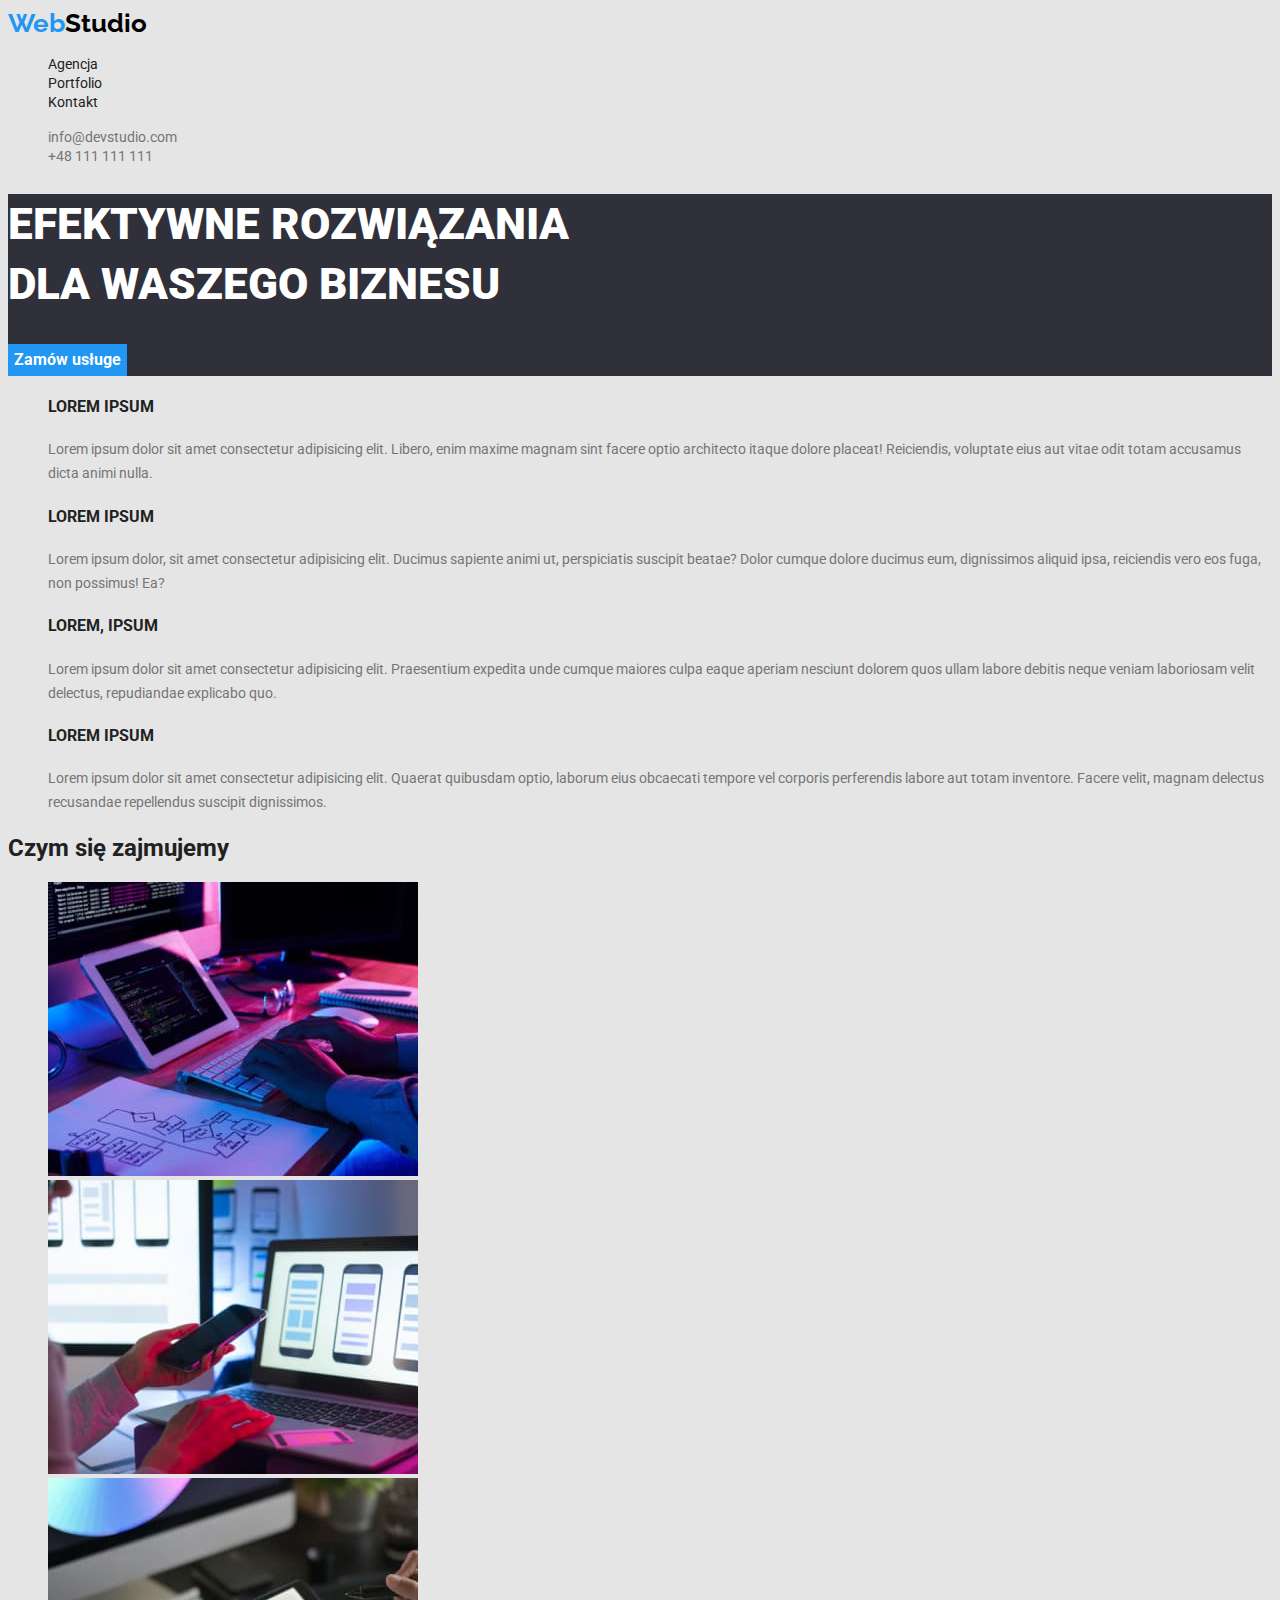
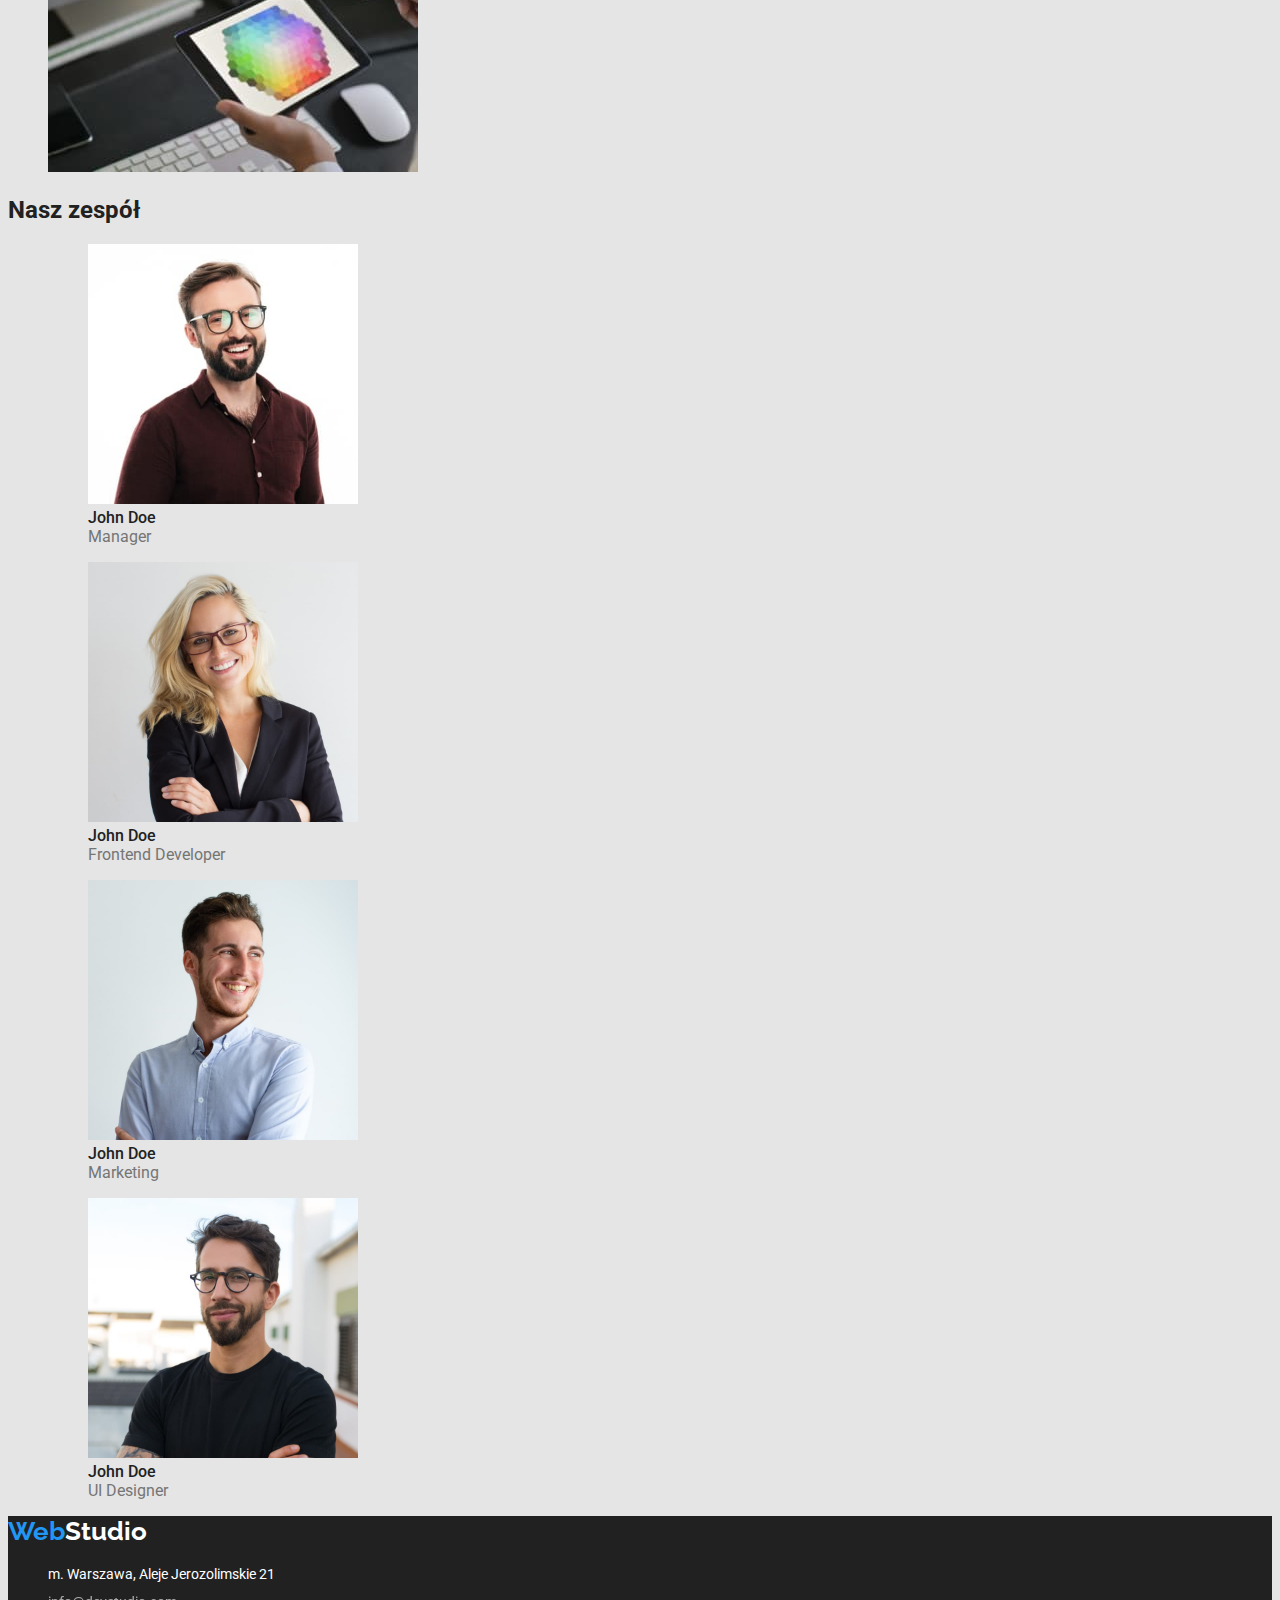
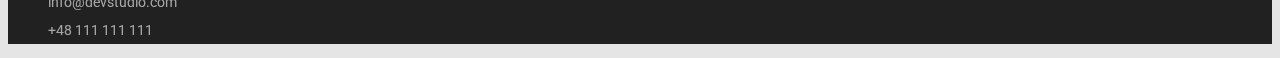
==== index.html @ 941cc713 "postępy" ====
<!DOCTYPE html>
<html lang="en">
<head>
    <meta charset="UTF-8">
    <meta http-equiv="X-UA-Compatible" content="IE=edge">
    <meta name="viewport" content="width=device-width, initial-scale=1.0">
    <title>Document</title>
    <link rel="preconnect" href="https://fonts.googleapis.com">
    <link rel="preconnect" href="https://fonts.gstatic.com" crossorigin>
    <link href="https://fonts.googleapis.com/css2?family=Raleway:wght@700&family=Roboto:wght@400;500;700;900&display=swap"
    rel="stylesheet">
    <link rel="stylesheet" href="css/styles.css">

</head>
<body>
    <header class="top-section">
        <a href="/" class="logo"><span class="web">Web</span>Studio</a>  
<nav>
    <ul>
        <li class="list"><a href="/agencja" class="navi">Agencja</a></li>
        <li class="list"><a href="/portfolio.html" class="navi">Portfolio</a></li>
        <li class="list"><a href="/kontakt" class="navi">Kontakt</a></li>
      </ul>
</nav>
<div >
    <ul>
    <li class="list"><a class="kontakt" href="mailto:info@devstudio.com">info@devstudio.com</a></li>
    <li class="list"><a class="kontakt" href="tel:+48111111111">+48 111 111 111</a></li>
    </ul>
</div>

   </header>

    <main>
        <div class="box">
            <h1 class="header_text">
                EFEKTYWNE ROZWIĄZANIA <br>
                DLA WASZEGO BIZNESU
            </h1>
            <button type="button" class="main_button">Zamów usługe</button>
        </div>

    <section>
        <ul>
        <li class="list"><h4>Lorem ipsum</h4><p class="text">Lorem ipsum dolor sit amet consectetur adipisicing elit. Libero, enim maxime magnam sint facere optio architecto itaque dolore placeat! Reiciendis, voluptate eius aut vitae odit totam accusamus dicta animi nulla.</p></li>
        <li class="list"><h4>Lorem ipsum</h4><p class="text">Lorem ipsum dolor, sit amet consectetur adipisicing elit. Ducimus sapiente animi ut, perspiciatis suscipit beatae? Dolor cumque dolore ducimus eum, dignissimos aliquid ipsa, reiciendis vero eos fuga, non possimus! Ea?</p></li>
        <li class="list"><h4>Lorem, ipsum</h4><p class="text">Lorem ipsum dolor sit amet consectetur adipisicing elit. Praesentium expedita unde cumque maiores culpa eaque aperiam nesciunt dolorem quos ullam labore debitis neque veniam laboriosam velit delectus, repudiandae explicabo quo.</p></li>
        <li class="list"><h4>Lorem ipsum</h4><p class="text">Lorem ipsum dolor sit amet consectetur adipisicing elit. Quaerat quibusdam optio, laborum eius obcaecati tempore vel corporis perferendis labore aut totam inventore. Facere velit, magnam delectus recusandae repellendus suscipit dignissimos.</p></li>
        </ul>
    </section>

    <section>
    <h2>Czym się zajmujemy</h2>
<ul>
    <li class="list"><img src="images/project.jpg" alt="Projektowanie stron WWW" width="370" height="294"></li>
    <li class="list"><img src="images/apps.jpg" alt="Aplikacje na telefon" width="370" height="294"></li>
    <li class="list"><img src="images/design.jpg" alt="Paleta kolorów" width="370" height="294"></li>
</ul>
    </section>

    <section>
<h2>Nasz zespół</h2>

<ul>
    <li class="list">
        <figure><img src="images/productdesigner..jpg" alt="Product Designer" width="270" height="260">
            <figcaption>
                <strong class="person_name">John Doe</strong><br>
                <span class="function">Manager</span>
            </figcaption>
        </figure>
    </li>
    <li class="list">
        <figure><img src="images/frontend.jpg" alt="Frontend Developer" width="270" height="260">
            <figcaption>
                <strong class="person_name">John Doe</strong><br>
                <span class="function">Frontend Developer</span>
            </figcaption>
        </figure>
    </li>
    <li class="list">
        <figure><img src="images/marketing.jpg" alt="marketing" width="270" height="260">
            <figcaption>
                <strong class="person_name">John Doe</strong><br>
                <span class="function">Marketing</span>
            </figcaption>
        </figure>
    </li>
    <li class="list">
        <figure><img src="images/uidesigner.jpg" alt="UI designer" width="270" height="260">
            <figcaption>
                <strong class="person_name">John Doe</strong><br>
                 <span class="function">UI Designer</span>
            </figcaption>
        </figure>
    </li>
</ul>
    </section>
</main>

    <footer class="footer">
        <a class="logo footer" href="/"><span class="web">Web</span>Studio</a>  
        <address class="contact-box">
            <ul class="contact-list">
            <li><span class="warsow">m. Warszawa, Aleje Jerozolimskie 21</span></li>
            <li><a class="contact-link" href="mailto:info@devstudio.com">info@devstudio.com</a></li>
            <li><a class="contact-link" href="tel:+48111111111">+48 111 111 111</a></li>
            </ul>
        </address>
    </footer>
</body>
</html>
---- css/styles.css ----
:root {
    --background-color: #E5E5E5;
    --color: #212121;
    
}

body {
    background-color: #E5E5E5;
    font-family: 'Raleway', sans-serif;
    font-family: 'Roboto', sans-serif;
    color: #212121;
    
}

/* .top-section > .body { */
    /* background-color: #FFFFFF; */
/* } */

.text {
    line-height: 24px;
    color: #757575;
    font-size: 14px;
    
}

.box {
    background-color: #2F303A;
}

.header_text {
    font-weight: 900;
    color: #FFFFFF;
    line-height: 60px;
    font-size: 44px;
    
}

h2 {
    font-family: 'Roboto', sans-serif;
    font-weight: 700;
    color: #212121;
}

h4 {
    font-weight: 700;
    text-transform: uppercase;
    font-size: 16px;
}

.navi {
    text-decoration: none;
    color: #212121;
    font-size: 14px;
}

.navi:hover {
    color: #2196F3;
}

.kontakt {
    text-decoration: none;
    color:#757575;
    font-size: 14px;
}

.kontakt:hover {
    color:#2196F3;
}

.list {
    list-style-type: none;
}

.logo {
    font-family: 'Raleway', sans-serif;
    font-weight: 700;
    text-decoration: none;
    color: #000000;
    font-size: 26px;
}

.web {
    color: #2196F3;
}

.menu {
    color:#FFFFFF;
}

.main_button {
    background-color: #2196F3;
    color: #FFFFFF;
    font-weight: 700;
    font-size: 16px;
    line-height: 30px;
    cursor: pointer;
    font-family: 'Roboto', sans-serif;
    font-weight: 700;
    border: none;
    
}

.person_name {
    color: #212121;
    font-size: 16px;
    font-weight: 500;
}

.function {
    color: #757575;
    font-size: 16px;
    line-height: 1,19;
}

.footer {
    background-color: #212121;
    color:#FFFFFF;
    text-decoration: none;

}

.contact-link:hover {
    color: #2196F3;
}

.contact-list {
    list-style-type: none;
    font-size: 14px;
    line-height: 2;
}

.contact-link {
    text-decoration: none;
    font-family: 'Roboto', sans-serif;
    font-style: normal;
    color: #FFFFFF;
    filter: opacity(60%);
}

.warsow {
    font-style: normal;
}

.menu-button {
    color: #212121;
    font-size: 16px;
    background-color: #E5E5E5;
    font-family: 'Roboto', sans-serif;
    font-weight: 500;
    cursor: pointer;
    border: none;
    line-height: 1,62;
}

.menu-button:hover {
    background-color: #2196F3;
    color: #FFFFFF;
    border: none;
}

.image-description {
    font-size: 18px;
    font-weight: 700;
    color: #212121;

}

.image-frame {
    box-sizing: border-box;
    border: 1px solid #EEEEEE;
}
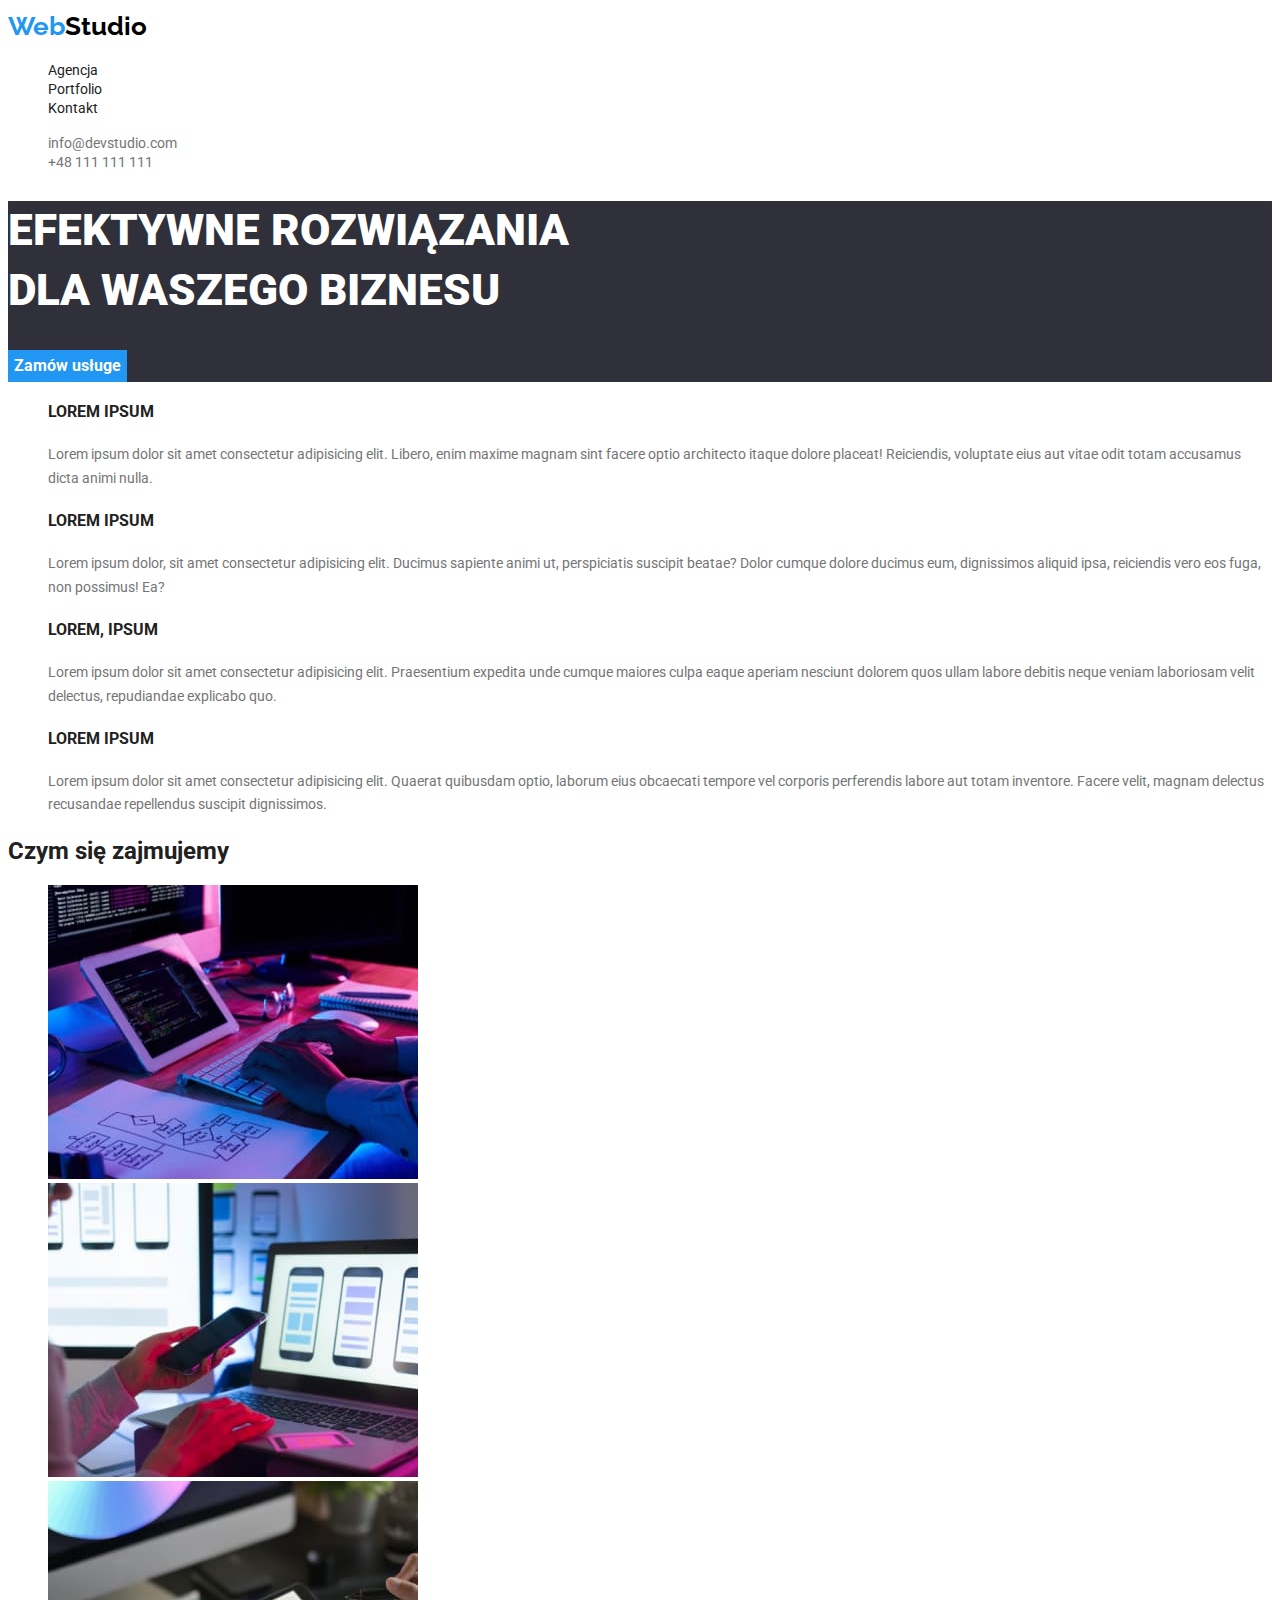
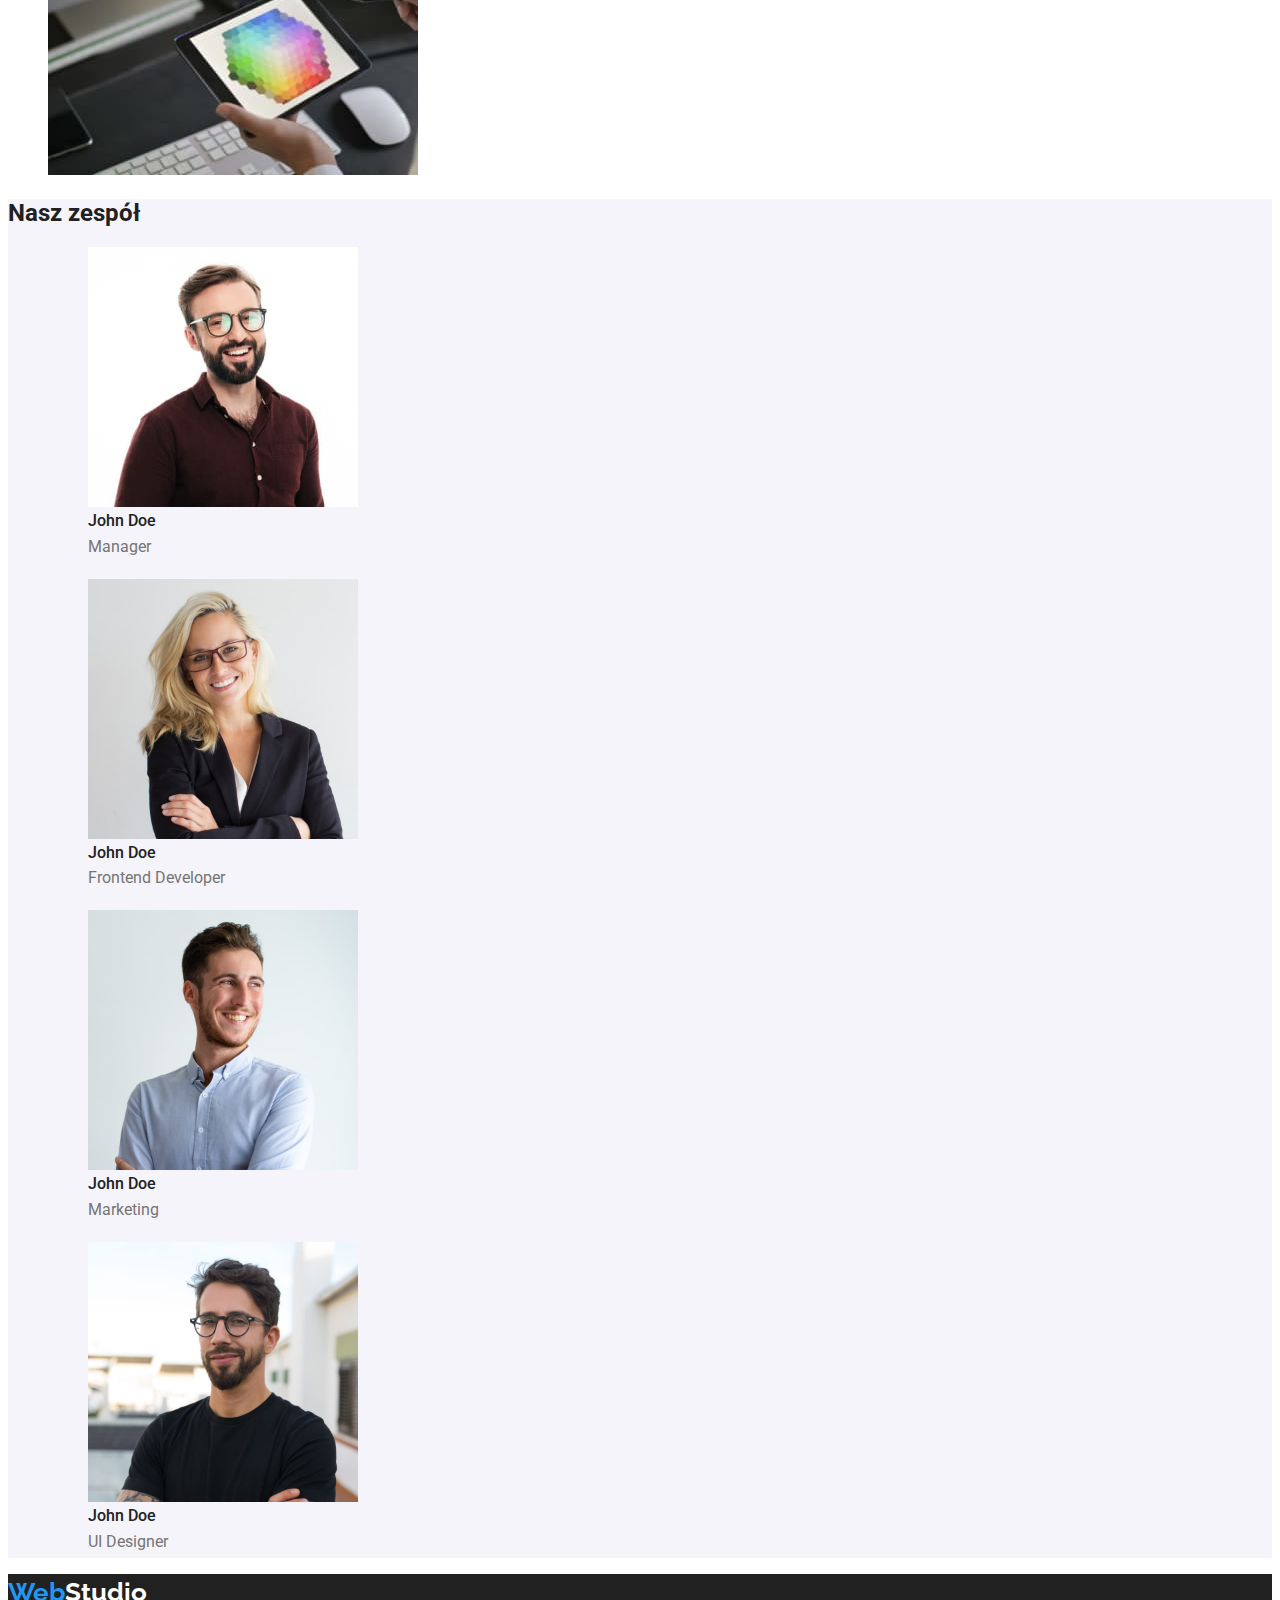
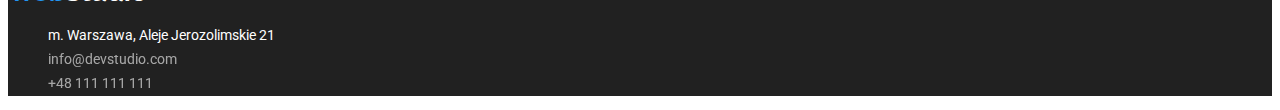
==== commit 412dd461: "aktualizacja" ====
--- a/index.html
+++ b/index.html
@@ -13,7 +13,7 @@
 
 </head>
 <body>
-    <header class="top-section">
+    <header>
         <a href="/" class="logo"><span class="web">Web</span>Studio</a>  
 <nav>
     <ul>
@@ -42,15 +42,15 @@
 
     <section>
         <ul>
-        <li class="list"><h4>Lorem ipsum</h4><p class="text">Lorem ipsum dolor sit amet consectetur adipisicing elit. Libero, enim maxime magnam sint facere optio architecto itaque dolore placeat! Reiciendis, voluptate eius aut vitae odit totam accusamus dicta animi nulla.</p></li>
-        <li class="list"><h4>Lorem ipsum</h4><p class="text">Lorem ipsum dolor, sit amet consectetur adipisicing elit. Ducimus sapiente animi ut, perspiciatis suscipit beatae? Dolor cumque dolore ducimus eum, dignissimos aliquid ipsa, reiciendis vero eos fuga, non possimus! Ea?</p></li>
-        <li class="list"><h4>Lorem, ipsum</h4><p class="text">Lorem ipsum dolor sit amet consectetur adipisicing elit. Praesentium expedita unde cumque maiores culpa eaque aperiam nesciunt dolorem quos ullam labore debitis neque veniam laboriosam velit delectus, repudiandae explicabo quo.</p></li>
-        <li class="list"><h4>Lorem ipsum</h4><p class="text">Lorem ipsum dolor sit amet consectetur adipisicing elit. Quaerat quibusdam optio, laborum eius obcaecati tempore vel corporis perferendis labore aut totam inventore. Facere velit, magnam delectus recusandae repellendus suscipit dignissimos.</p></li>
+        <li class="list"><h4 class="size-small">Lorem ipsum</h4><p class="text">Lorem ipsum dolor sit amet consectetur adipisicing elit. Libero, enim maxime magnam sint facere optio architecto itaque dolore placeat! Reiciendis, voluptate eius aut vitae odit totam accusamus dicta animi nulla.</p></li>
+        <li class="list"><h4 class="size-small">Lorem ipsum</h4><p class="text">Lorem ipsum dolor, sit amet consectetur adipisicing elit. Ducimus sapiente animi ut, perspiciatis suscipit beatae? Dolor cumque dolore ducimus eum, dignissimos aliquid ipsa, reiciendis vero eos fuga, non possimus! Ea?</p></li>
+        <li class="list"><h4 class="size-small">Lorem, ipsum</h4><p class="text">Lorem ipsum dolor sit amet consectetur adipisicing elit. Praesentium expedita unde cumque maiores culpa eaque aperiam nesciunt dolorem quos ullam labore debitis neque veniam laboriosam velit delectus, repudiandae explicabo quo.</p></li>
+        <li class="list"><h4 class="size-small">Lorem ipsum</h4><p class="text">Lorem ipsum dolor sit amet consectetur adipisicing elit. Quaerat quibusdam optio, laborum eius obcaecati tempore vel corporis perferendis labore aut totam inventore. Facere velit, magnam delectus recusandae repellendus suscipit dignissimos.</p></li>
         </ul>
     </section>
 
     <section>
-    <h2>Czym się zajmujemy</h2>
+    <h2 class="size=medium">Czym się zajmujemy</h2>
 <ul>
     <li class="list"><img src="images/project.jpg" alt="Projektowanie stron WWW" width="370" height="294"></li>
     <li class="list"><img src="images/apps.jpg" alt="Aplikacje na telefon" width="370" height="294"></li>
@@ -58,7 +58,7 @@
 </ul>
     </section>
 
-    <section>
+    <section class="team">
 <h2>Nasz zespół</h2>
 
 <ul>
--- a/css/styles.css
+++ b/css/styles.css
@@ -1,25 +1,22 @@
 :root {
-    --background-color: #E5E5E5;
+    --background-color: #FFFFFF;
     --color: #212121;
-    
+    --hover-color: #2196F3;
 }
 
 body {
-    background-color: #E5E5E5;
+    background-color: var(--background-color);
     font-family: 'Raleway', sans-serif;
     font-family: 'Roboto', sans-serif;
-    color: #212121;
+    color: var(--color);
     
 }
-
-/* .top-section > .body { */
-    /* background-color: #FFFFFF; */
-/* } */
 
 .text {
     line-height: 24px;
     color: #757575;
     font-size: 14px;
+    line-height: 1.7;
     
 }
 
@@ -30,41 +27,53 @@
 .header_text {
     font-weight: 900;
     color: #FFFFFF;
-    line-height: 60px;
+    line-height: 1.36;
     font-size: 44px;
     
 }
 
-h2 {
-    font-family: 'Roboto', sans-serif;
+.size.medium {
     font-weight: 700;
-    color: #212121;
+    color: var(--color);
+    font-size: 36px;
+    line-height: 1.17;
 }
 
-h4 {
+.size-small {
     font-weight: 700;
     text-transform: uppercase;
     font-size: 16px;
+    line-height: 1.17;
 }
 
 .navi {
     text-decoration: none;
-    color: #212121;
+    color: var(--color);
     font-size: 14px;
+    line-height: 1.17;
 }
 
 .navi:hover {
-    color: #2196F3;
+    color: var(--hover-color);
+}
+
+.navi:focus {
+    color: var(--hover-color);
 }
 
 .kontakt {
     text-decoration: none;
     color:#757575;
     font-size: 14px;
+    line-height: 1.17;
 }
 
 .kontakt:hover {
-    color:#2196F3;
+    color: var(--hover-color);
+}
+
+.kontakt:focus {
+    color: var(--hover-color);
 }
 
 .list {
@@ -77,10 +86,11 @@
     text-decoration: none;
     color: #000000;
     font-size: 26px;
+    line-height: 1.4;
 }
 
 .web {
-    color: #2196F3;
+    color: var(--hover-color);
 }
 
 .menu {
@@ -92,24 +102,29 @@
     color: #FFFFFF;
     font-weight: 700;
     font-size: 16px;
-    line-height: 30px;
+    line-height: 1.87;
     cursor: pointer;
     font-family: 'Roboto', sans-serif;
     font-weight: 700;
     border: none;
-    
+}
+
+.main_button:hover {
+    background-color: #E5E5E5;
+    color: var(--hover-color);
 }
 
 .person_name {
-    color: #212121;
+    color: var(--color);
     font-size: 16px;
     font-weight: 500;
+    line-height: 1.17;
 }
 
 .function {
     color: #757575;
     font-size: 16px;
-    line-height: 1,19;
+    line-height: 2;
 }
 
 .footer {
@@ -120,13 +135,17 @@
 }
 
 .contact-link:hover {
-    color: #2196F3;
+    color: var(--hover-color);
+}
+
+.contact-link:focus {
+    color: var(--hover-color)
 }
 
 .contact-list {
     list-style-type: none;
     font-size: 14px;
-    line-height: 2;
+    line-height: 1.7;
 }
 
 .contact-link {
@@ -149,10 +168,15 @@
     font-weight: 500;
     cursor: pointer;
     border: none;
-    line-height: 1,62;
+    line-height: 1.62;
 }
 
 .menu-button:hover {
+    background-color: #2196F3;
+    color: #FFFFFF;
+}
+
+.menu-button:focus {
     background-color: #2196F3;
     color: #FFFFFF;
     border: none;
@@ -161,11 +185,11 @@
 .image-description {
     font-size: 18px;
     font-weight: 700;
-    color: #212121;
+    color: var(--color);
+    line-height: 2;
 
 }
 
-.image-frame {
-    box-sizing: border-box;
-    border: 1px solid #EEEEEE;
-}+.team {
+    background-color: #F5F4FA;
+}
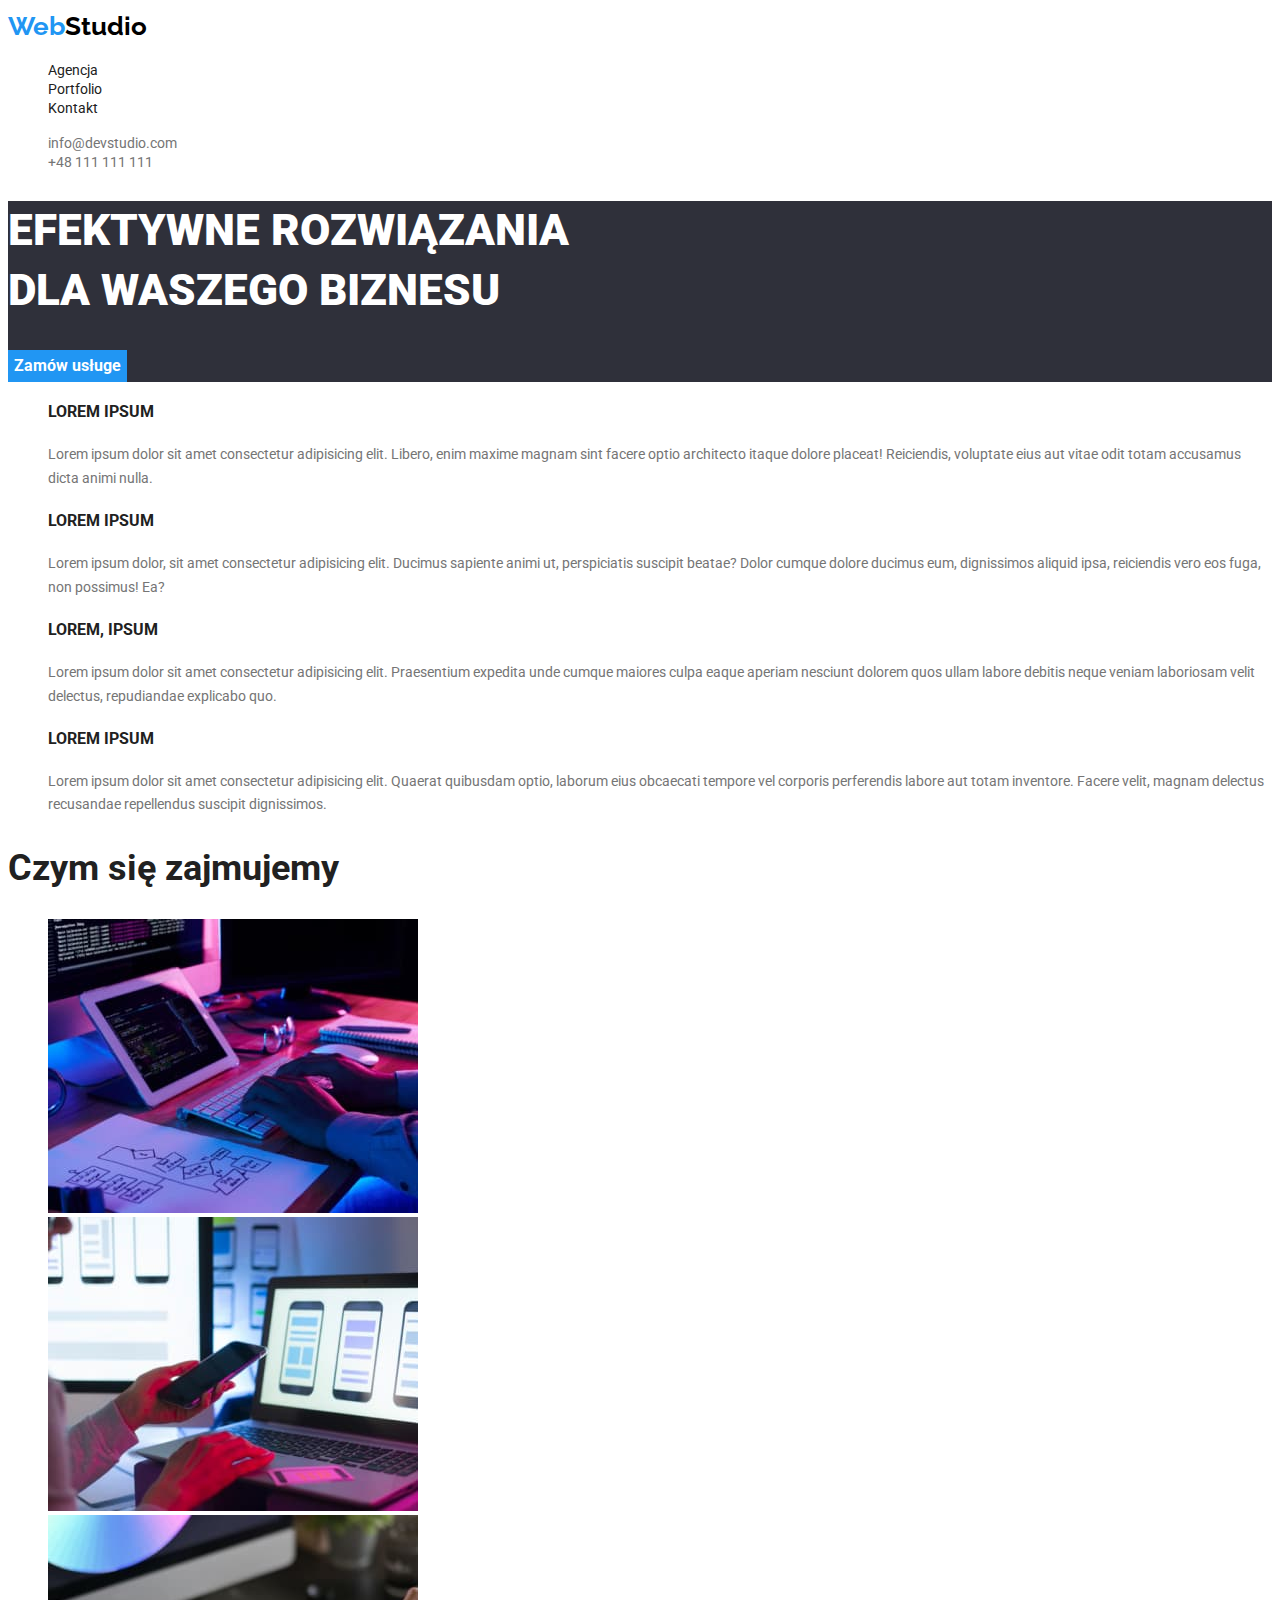
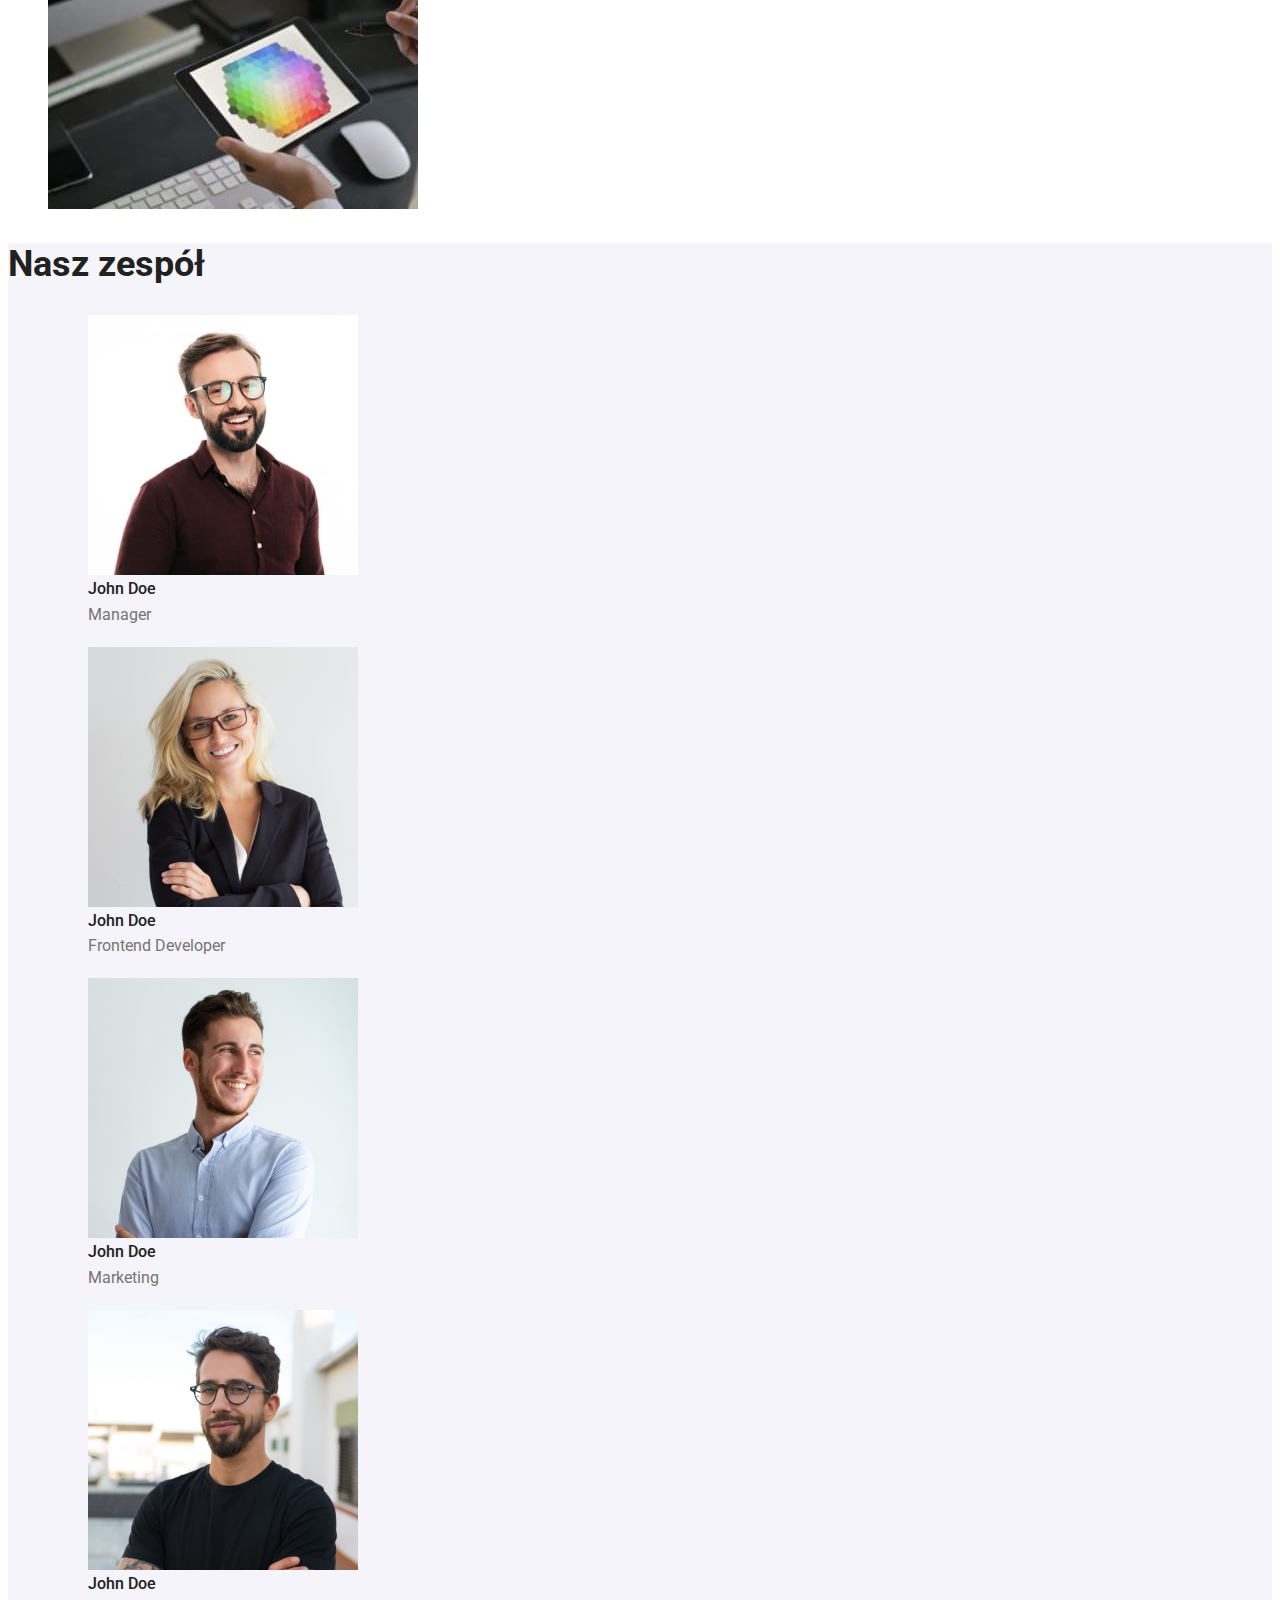
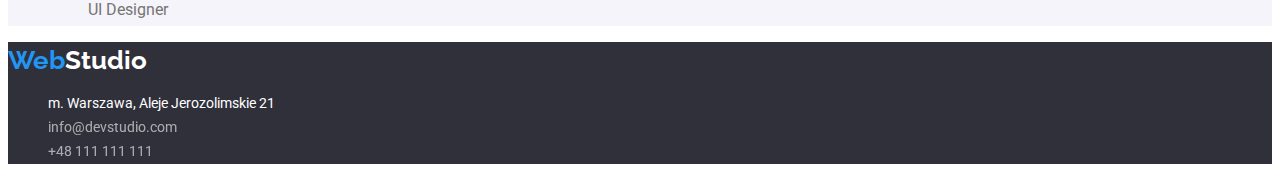
==== commit c940e3fd: "poprawki" ====
--- a/index.html
+++ b/index.html
@@ -4,7 +4,7 @@
     <meta charset="UTF-8">
     <meta http-equiv="X-UA-Compatible" content="IE=edge">
     <meta name="viewport" content="width=device-width, initial-scale=1.0">
-    <title>Document</title>
+    <title>Studio</title>
     <link rel="preconnect" href="https://fonts.googleapis.com">
     <link rel="preconnect" href="https://fonts.gstatic.com" crossorigin>
     <link href="https://fonts.googleapis.com/css2?family=Raleway:wght@700&family=Roboto:wght@400;500;700;900&display=swap"
@@ -17,9 +17,9 @@
         <a href="/" class="logo"><span class="web">Web</span>Studio</a>  
 <nav>
     <ul>
-        <li class="list"><a href="/agencja" class="navi">Agencja</a></li>
-        <li class="list"><a href="/portfolio.html" class="navi">Portfolio</a></li>
-        <li class="list"><a href="/kontakt" class="navi">Kontakt</a></li>
+        <li class="list"><a href="/agencja" class="navigation-link">Agencja</a></li>
+        <li class="list"><a href="./portfolio.html" class="navigation-link">Portfolio</a></li>
+        <li class="list"><a href="/kontakt" class="navigation-link">Kontakt</a></li>
       </ul>
 </nav>
 <div >
@@ -32,12 +32,12 @@
    </header>
 
     <main>
-        <div class="box">
+        <div class="main-title-section">
             <h1 class="header_text">
                 EFEKTYWNE ROZWIĄZANIA <br>
                 DLA WASZEGO BIZNESU
             </h1>
-            <button type="button" class="main_button">Zamów usługe</button>
+            <button type="button" class="main-button">Zamów usługe</button>
         </div>
 
     <section>
@@ -50,7 +50,7 @@
     </section>
 
     <section>
-    <h2 class="size=medium">Czym się zajmujemy</h2>
+    <h2 class="size-medium">Czym się zajmujemy</h2>
 <ul>
     <li class="list"><img src="images/project.jpg" alt="Projektowanie stron WWW" width="370" height="294"></li>
     <li class="list"><img src="images/apps.jpg" alt="Aplikacje na telefon" width="370" height="294"></li>
@@ -59,7 +59,7 @@
     </section>
 
     <section class="team">
-<h2>Nasz zespół</h2>
+<h2 class="size-medium">Nasz zespół</h2>
 
 <ul>
     <li class="list">
@@ -100,7 +100,7 @@
 
     <footer class="footer">
         <a class="logo footer" href="/"><span class="web">Web</span>Studio</a>  
-        <address class="contact-box">
+        <address>
             <ul class="contact-list">
             <li><span class="warsow">m. Warszawa, Aleje Jerozolimskie 21</span></li>
             <li><a class="contact-link" href="mailto:info@devstudio.com">info@devstudio.com</a></li>
--- a/css/styles.css
+++ b/css/styles.css
@@ -2,37 +2,42 @@
     --background-color: #FFFFFF;
     --color: #212121;
     --hover-color: #2196F3;
+    --grey-text-color: #757575;
+    --logo-color: #000000;
+    --team-section-color: #F5F4FA;
+    --button-color: #E5E5E5;
+    --main-title-beckground-color: #2F303A;
+
 }
 
 body {
     background-color: var(--background-color);
-    font-family: 'Raleway', sans-serif;
-    font-family: 'Roboto', sans-serif;
+    font-family: 'Roboto','Raleway', sans-serif;
     color: var(--color);
     
 }
 
 .text {
     line-height: 24px;
-    color: #757575;
+    color: var(--grey-text-color);
     font-size: 14px;
     line-height: 1.7;
     
 }
 
-.box {
-    background-color: #2F303A;
+.main-title-section {
+    background-color: var(--main-title-beckground-color);
 }
 
 .header_text {
     font-weight: 900;
-    color: #FFFFFF;
+    color: var(--background-color);
     line-height: 1.36;
     font-size: 44px;
     
 }
 
-.size.medium {
+.size-medium {
     font-weight: 700;
     color: var(--color);
     font-size: 36px;
@@ -46,24 +51,24 @@
     line-height: 1.17;
 }
 
-.navi {
-    text-decoration: none;
-    color: var(--color);
-    font-size: 14px;
-    line-height: 1.17;
-}
-
-.navi:hover {
-    color: var(--hover-color);
-}
-
-.navi:focus {
+.navigation-link {
+    text-decoration: none;
+    color: var(--color);
+    font-size: 14px;
+    line-height: 1.17;
+}
+
+.navigation-link:hover {
+    color: var(--hover-color);
+}
+
+.navigation-link:focus {
     color: var(--hover-color);
 }
 
 .kontakt {
     text-decoration: none;
-    color:#757575;
+    color: var(--grey-text-color);
     font-size: 14px;
     line-height: 1.17;
 }
@@ -84,7 +89,7 @@
     font-family: 'Raleway', sans-serif;
     font-weight: 700;
     text-decoration: none;
-    color: #000000;
+    color: var(--logo-color);
     font-size: 26px;
     line-height: 1.4;
 }
@@ -94,77 +99,36 @@
 }
 
 .menu {
-    color:#FFFFFF;
-}
-
-.main_button {
-    background-color: #2196F3;
-    color: #FFFFFF;
+    color: var(--background-color);
+}
+
+.main-button {
+    background-color: var(--hover-color);
+    color: var(--background-color);
     font-weight: 700;
     font-size: 16px;
     line-height: 1.87;
     cursor: pointer;
-    font-family: 'Roboto', sans-serif;
+    font-family: inherit;
     font-weight: 700;
     border: none;
 }
 
-.main_button:hover {
-    background-color: #E5E5E5;
-    color: var(--hover-color);
-}
-
-.person_name {
-    color: var(--color);
-    font-size: 16px;
-    font-weight: 500;
-    line-height: 1.17;
-}
-
-.function {
-    color: #757575;
-    font-size: 16px;
-    line-height: 2;
-}
-
-.footer {
-    background-color: #212121;
-    color:#FFFFFF;
-    text-decoration: none;
-
-}
-
-.contact-link:hover {
-    color: var(--hover-color);
-}
-
-.contact-link:focus {
-    color: var(--hover-color)
-}
-
-.contact-list {
-    list-style-type: none;
-    font-size: 14px;
-    line-height: 1.7;
-}
-
-.contact-link {
-    text-decoration: none;
-    font-family: 'Roboto', sans-serif;
-    font-style: normal;
-    color: #FFFFFF;
-    filter: opacity(60%);
-}
-
-.warsow {
-    font-style: normal;
+.main-button:hover {
+    background-color: var(--button-color);
+    color: var(--hover-color);
+}
+
+.main-button:focus {
+    background-color: var(--button-color);
+    color: var(--hover-color);
 }
 
 .menu-button {
-    color: #212121;
-    font-size: 16px;
-    background-color: #E5E5E5;
-    font-family: 'Roboto', sans-serif;
+    color: var(--color);
+    font-size: 16px;
+    background-color: var(--button-color);
+    font-family: inherit;
     font-weight: 500;
     cursor: pointer;
     border: none;
@@ -172,14 +136,59 @@
 }
 
 .menu-button:hover {
-    background-color: #2196F3;
-    color: #FFFFFF;
+    background-color: var(--hover-color);
+    color: var(--background-color);
 }
 
 .menu-button:focus {
-    background-color: #2196F3;
-    color: #FFFFFF;
-    border: none;
+    background-color: var(--hover-color);
+    color: var(--background-color);
+}
+
+.person_name {
+    color: var(--color);
+    font-size: 16px;
+    font-weight: 500;
+    line-height: 1.17;
+}
+
+.function {
+    color: var(--grey-text-color);
+    font-size: 16px;
+    line-height: 2;
+}
+
+.footer {
+    background-color: var(--main-title-beckground-color);
+    color: var(--background-color);
+    text-decoration: none;
+
+}
+
+.contact-link:hover {
+    color: var(--hover-color);
+}
+
+.contact-link:focus {
+    color: var(--hover-color)
+}
+
+.contact-list {
+    list-style-type: none;
+    font-size: 14px;
+    line-height: 1.7;
+}
+
+.contact-link {
+    text-decoration: none;
+    font-family: inherit;
+    font-style: normal;
+    color: var(--background-color);
+    filter: opacity(60%);
+}
+
+.warsow {
+    font-style: normal;
 }
 
 .image-description {
@@ -191,5 +200,5 @@
 }
 
 .team {
-    background-color: #F5F4FA;
-}
+    background-color: var(--team-section-color);
+}
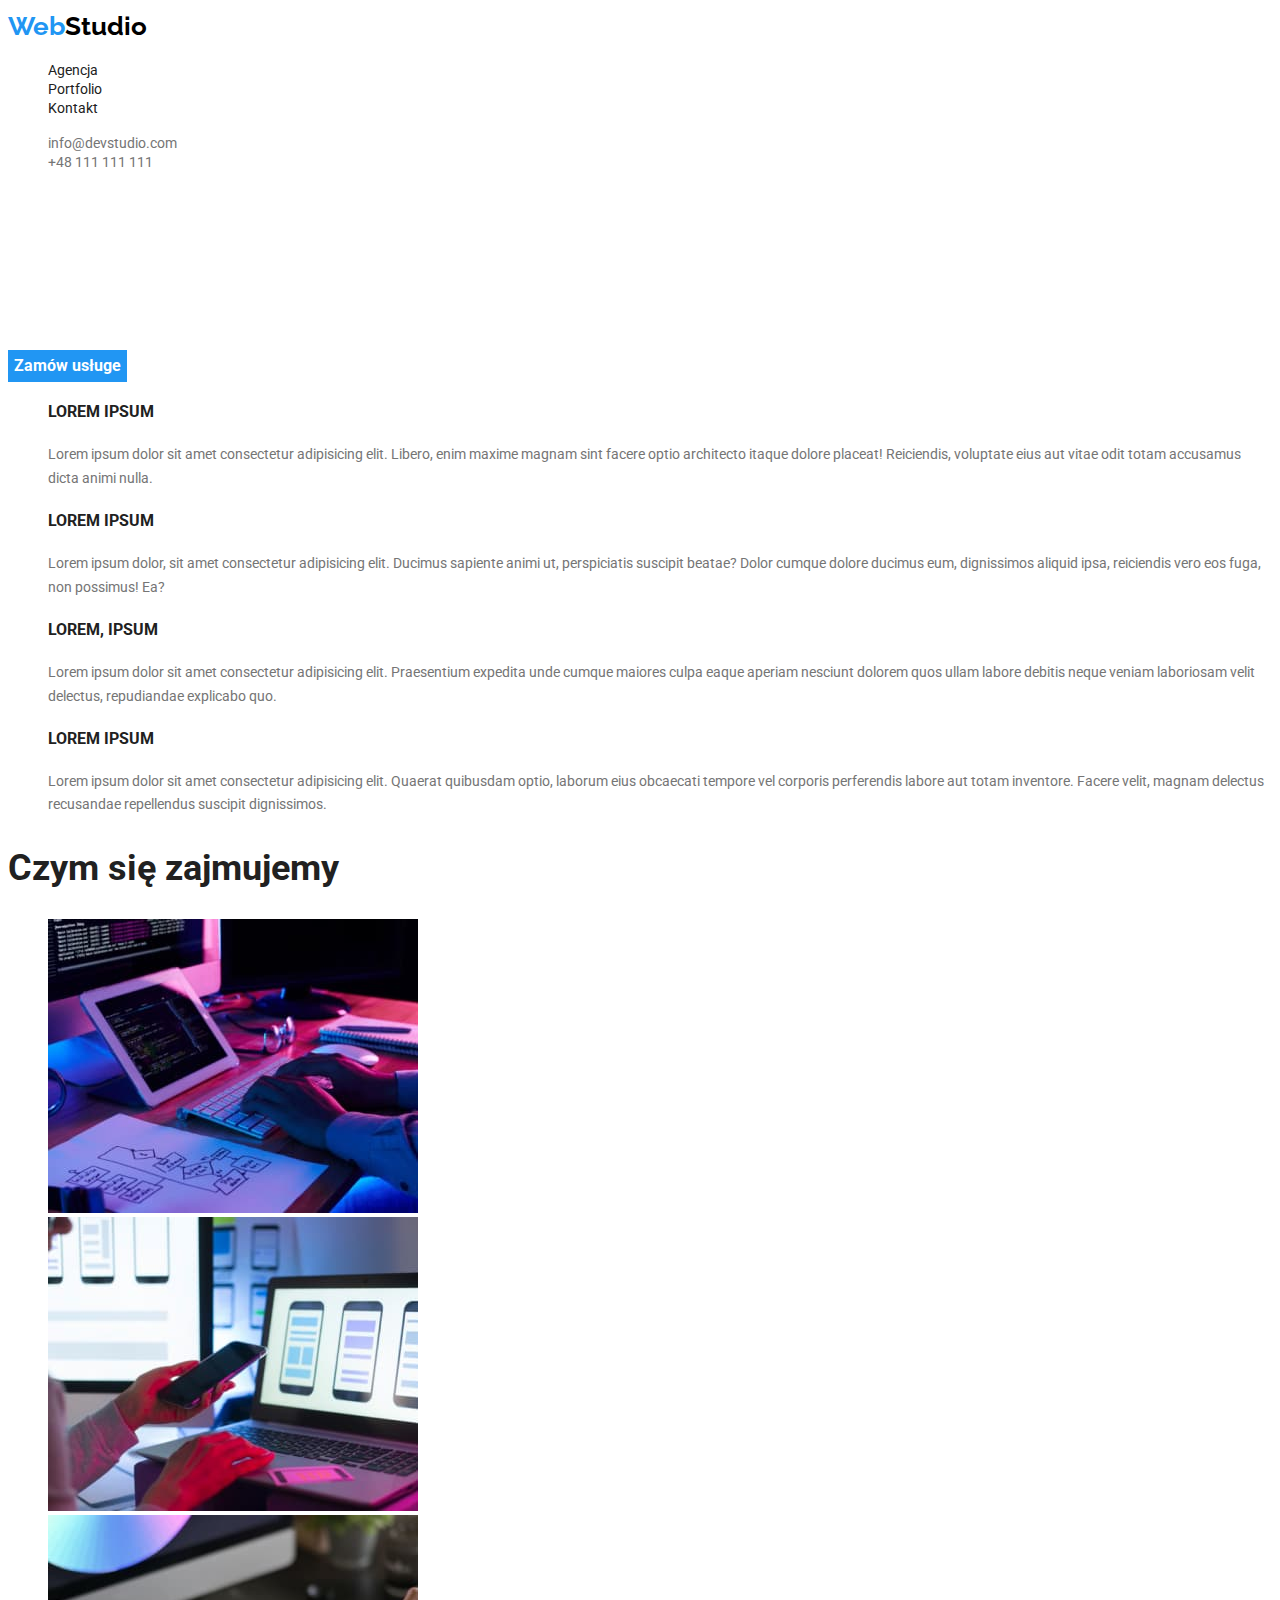
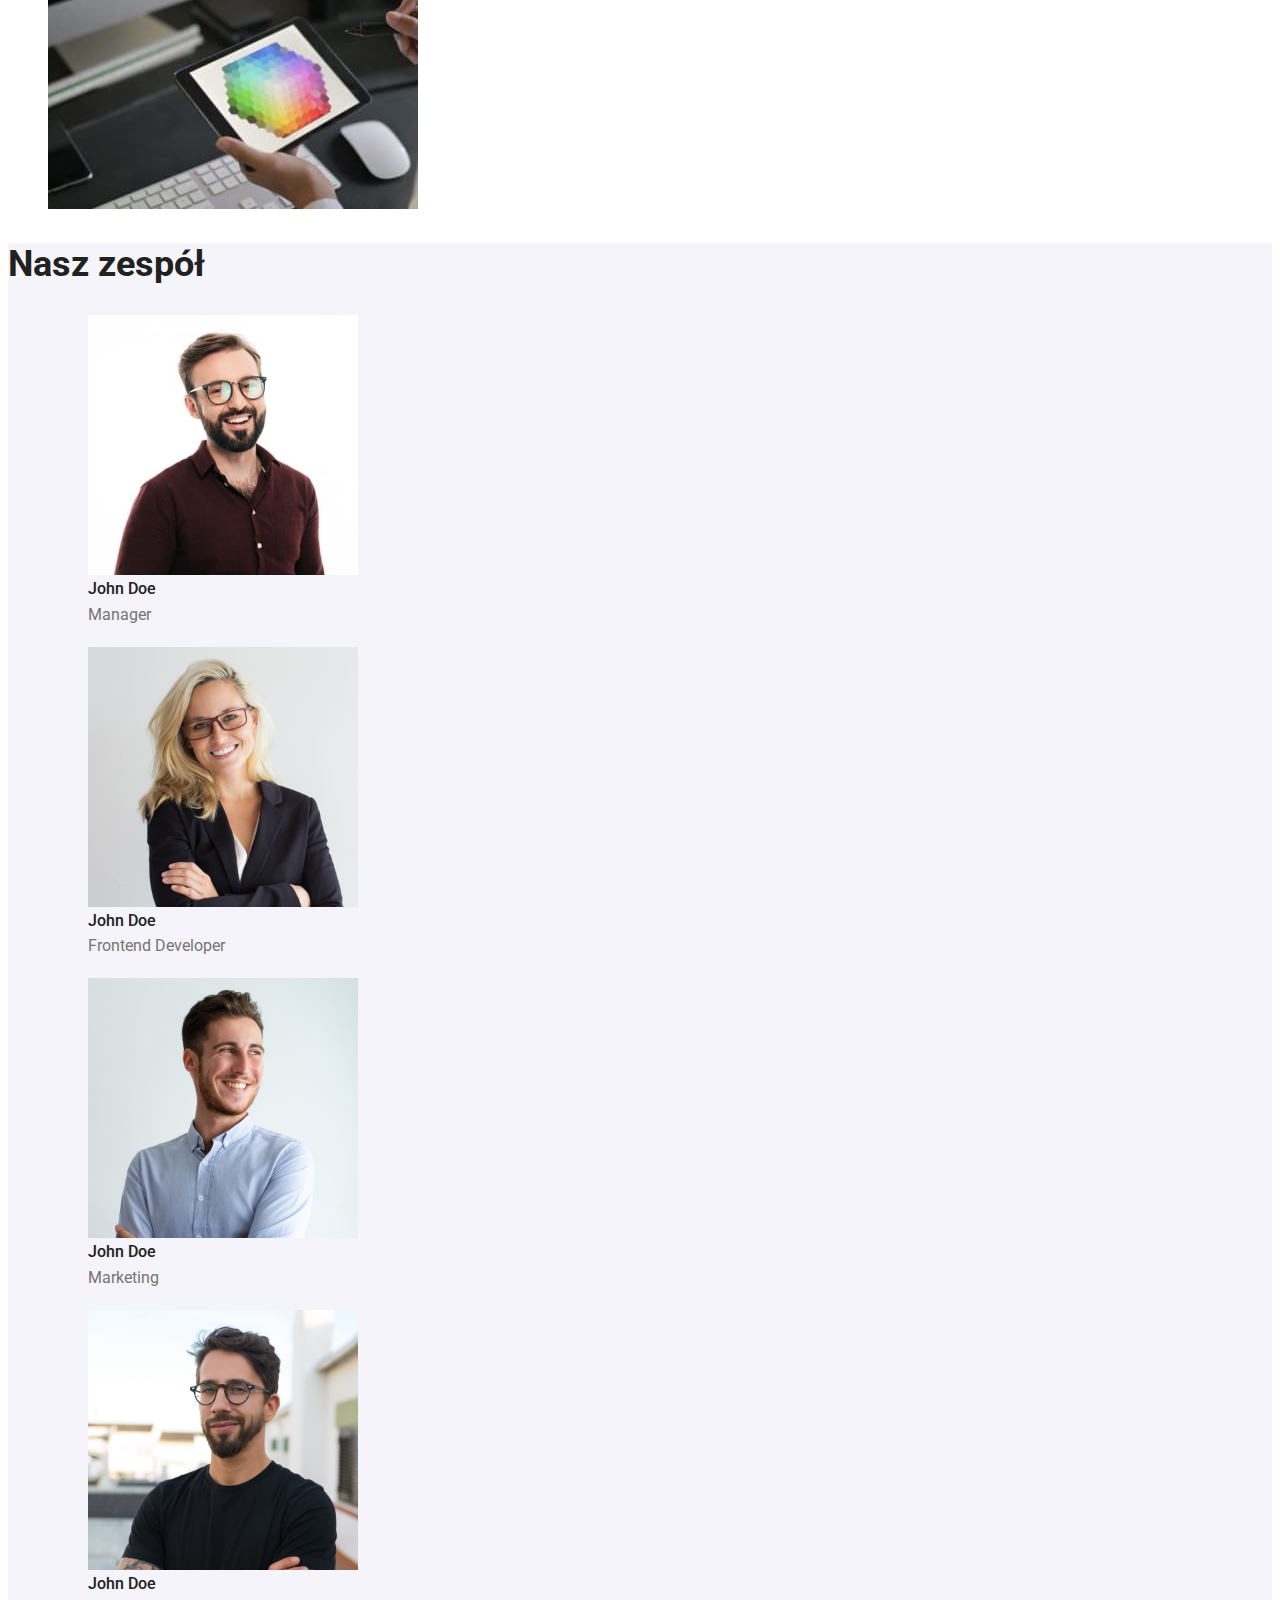
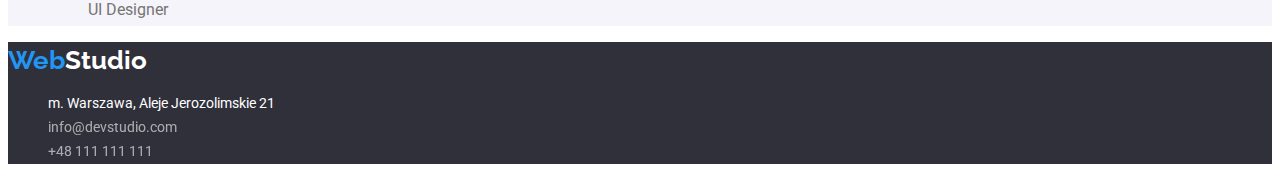
==== commit cdff8188: "poprawki2" ====
--- a/index.html
+++ b/index.html
@@ -65,7 +65,7 @@
     <li class="list">
         <figure><img src="images/productdesigner..jpg" alt="Product Designer" width="270" height="260">
             <figcaption>
-                <strong class="person_name">John Doe</strong><br>
+                <strong class="person-name">John Doe</strong><br>
                 <span class="function">Manager</span>
             </figcaption>
         </figure>
@@ -73,7 +73,7 @@
     <li class="list">
         <figure><img src="images/frontend.jpg" alt="Frontend Developer" width="270" height="260">
             <figcaption>
-                <strong class="person_name">John Doe</strong><br>
+                <strong class="person-name">John Doe</strong><br>
                 <span class="function">Frontend Developer</span>
             </figcaption>
         </figure>
@@ -81,7 +81,7 @@
     <li class="list">
         <figure><img src="images/marketing.jpg" alt="marketing" width="270" height="260">
             <figcaption>
-                <strong class="person_name">John Doe</strong><br>
+                <strong class="person-name">John Doe</strong><br>
                 <span class="function">Marketing</span>
             </figcaption>
         </figure>
@@ -89,7 +89,7 @@
     <li class="list">
         <figure><img src="images/uidesigner.jpg" alt="UI designer" width="270" height="260">
             <figcaption>
-                <strong class="person_name">John Doe</strong><br>
+                <strong class="person-name">John Doe</strong><br>
                  <span class="function">UI Designer</span>
             </figcaption>
         </figure>
@@ -100,9 +100,9 @@
 
     <footer class="footer">
         <a class="logo footer" href="/"><span class="web">Web</span>Studio</a>  
-        <address>
+        <address class="address">
             <ul class="contact-list">
-            <li><span class="warsow">m. Warszawa, Aleje Jerozolimskie 21</span></li>
+            <li>m. Warszawa, Aleje Jerozolimskie 21</li>
             <li><a class="contact-link" href="mailto:info@devstudio.com">info@devstudio.com</a></li>
             <li><a class="contact-link" href="tel:+48111111111">+48 111 111 111</a></li>
             </ul>
--- a/css/styles.css
+++ b/css/styles.css
@@ -2,11 +2,11 @@
     --background-color: #FFFFFF;
     --color: #212121;
     --hover-color: #2196F3;
-    --grey-text-color: #757575;
+    --text-color: #757575;
     --logo-color: #000000;
-    --team-section-color: #F5F4FA;
+    --second-background-color: #F5F4FA;
     --button-color: #E5E5E5;
-    --main-title-beckground-color: #2F303A;
+    --title-color: #2F303A;
 
 }
 
@@ -19,14 +19,14 @@
 
 .text {
     line-height: 24px;
-    color: var(--grey-text-color);
+    color: var(--text-color);
     font-size: 14px;
     line-height: 1.7;
     
 }
 
 .main-title-section {
-    background-color: var(--main-title-beckground-color);
+    background-color: var(--title-colorr);
 }
 
 .header_text {
@@ -68,7 +68,7 @@
 
 .kontakt {
     text-decoration: none;
-    color: var(--grey-text-color);
+    color: var(--text-color);
     font-size: 14px;
     line-height: 1.17;
 }
@@ -145,7 +145,7 @@
     color: var(--background-color);
 }
 
-.person_name {
+.person-name {
     color: var(--color);
     font-size: 16px;
     font-weight: 500;
@@ -153,15 +153,16 @@
 }
 
 .function {
-    color: var(--grey-text-color);
+    color: var(--text-color);
     font-size: 16px;
     line-height: 2;
 }
 
 .footer {
-    background-color: var(--main-title-beckground-color);
-    color: var(--background-color);
-    text-decoration: none;
+    background-color: var(--title-color);
+    color: var(--background-color);
+    text-decoration: none;
+    font-style: inherit;
 
 }
 
@@ -187,9 +188,6 @@
     filter: opacity(60%);
 }
 
-.warsow {
-    font-style: normal;
-}
 
 .image-description {
     font-size: 18px;
@@ -200,5 +198,9 @@
 }
 
 .team {
-    background-color: var(--team-section-color);
-}
+    background-color: var(--second-background-color);
+}
+
+.address {
+    font-style: inherit;
+}
